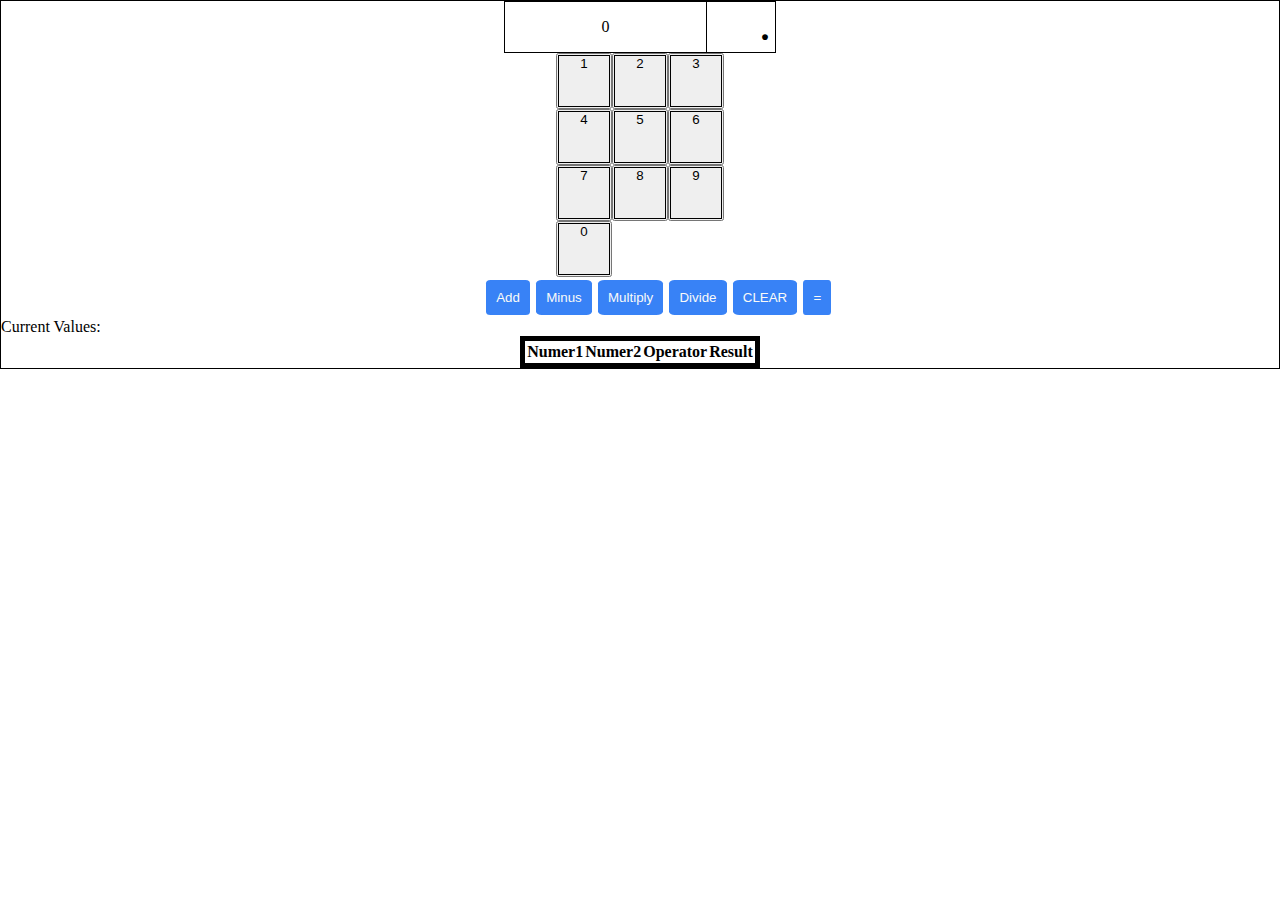
==== CalculatorProjectP3/index.html @ fb32cf53 "Upgrade Calculator" ====
<!DOCTYPE html>
<html lang="en">
<head>
    <meta charset="UTF-8">
    <meta http-equiv="X-UA-Compatible" content="IE=edge">
    <meta name="viewport" content="width=device-width, initial-scale=1.0">
    <title>Document</title>

    <script src="script.js"defer></script>
    <link rel="stylesheet" href="style.css">

</head>
<body >

    <div class="container">
        
        <div class="display-area">
            <div class="display">
                0
            </div>
            <div class="operatorType">.</div>
        
        </div>

        <div class="buttonsKeys">
            <div class="keys">
                <button><div id="1" class="buttonNumber"> 1 </div></button>
              <button>  <div id="2" class="buttonNumber"> 2  </div></button>
              <button>  <div id="3" class="buttonNumber"> 3  </div></button>
              <button>  <div id="4" class="buttonNumber"> 4  </div></button>
              <button>  <div id="5" class="buttonNumber"> 5  </div></button>
              <button>  <div id="6" class="buttonNumber"> 6  </div></button>
              <button>  <div id="7" class="buttonNumber"> 7  </div></button>
              <button>  <div id="8" class="buttonNumber"> 8  </div></button>
              <button>  <div id="9" class="buttonNumber"> 9  </div></button>
              <button>  <div id="0" class="buttonNumber"> 0  </div></button>
            </div>
        </div>

        <div class="OperatorsKeys">
            <div class="operators">
            <button><div id="plus"class="operator">Add</div></button>
            <button><div id="minus"class="operator">Minus</div></button>
            <button><div id="multiply"class="operator">Multiply</div></button>
            <button><div id="divide"class="operator">Divide</div></button>
            <button><div id="clear"class="operator">CLEAR</div></button>
            <button><div id="result"class="operator">=</div></button>
            </div>
        </div>

        <div class="CurrentResult">

        <div>Current Values: </div>
        <div class="current"></div>
        
    </div>


        <div class="result">
            <table class="resultTable">
                <tr >
                    <th>Numer1</th>
                    <th>Numer2</th>
                    <th>Operator</th>
                    <th>Result</th>
                </tr>
                
            </table>
        </div>
        

        
    </div>
    
</body>
</html>
---- CalculatorProjectP3/style.css ----
*{
    margin: auto;
    padding: 0px;

}
.container{
    border: solid black 1px;
   
}

.keys{
    display: grid;
    grid-template-columns: auto auto auto;
    
}

.buttonNumber{
    width: 50px;
    height: 50px;;
    border: solid black 1px;
    text-align: center;
    
}

.display-area{
    display: flex;
    border: solid black 1px;
    width: 30vh;
    height: 50px;
}
.display{
    flex-grow: 4;
   
    text-align: center;
   
}
.operatorType{
    
    flex-grow: 1;
    display: flex;
    justify-content: flex-end;
    font-size: 4vh;
    font-weight: bold;
    padding: 2%;
    border-left: solid black 1px;
    text-align: center;
}

.currentResult{
    display: flex;
    justify-content: space-around;
    text-align: center;
    width: 750px;

}
.buttonsKeys{
    display: flex;
    width: 750px;
}

.OperatorsKeys{
    display: flex;
    width: 750px;
}

.resultTable{
    border: 5px solid black;
}
.operators{

    display: flex;  
}

.OperatorsKeys .operators button{
    border: 1px black none;
    border-radius: 10%;
    padding: 10px;
    background-color: #3882F6;;
    color: #f9FAF8;

    margin: 1%;
    
}
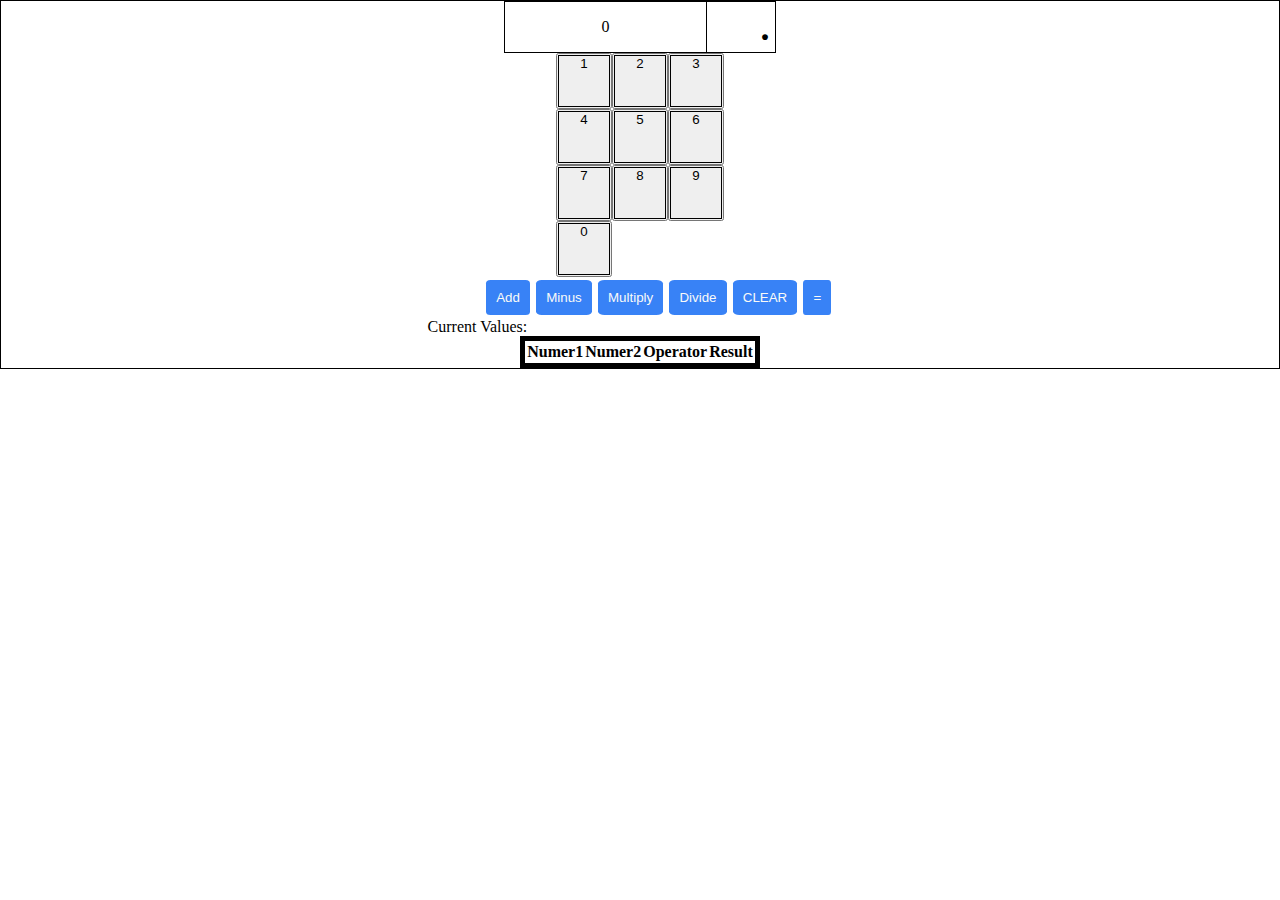
==== commit ab832210: "Upgrade Calculator" ====
--- a/CalculatorProjectP3/index.html
+++ b/CalculatorProjectP3/index.html
@@ -48,11 +48,11 @@
             </div>
         </div>
 
-        <div class="CurrentResult">
+        <div class="currentResult">
 
         <div>Current Values: </div>
         <div class="current"></div>
-        
+
     </div>
 
 
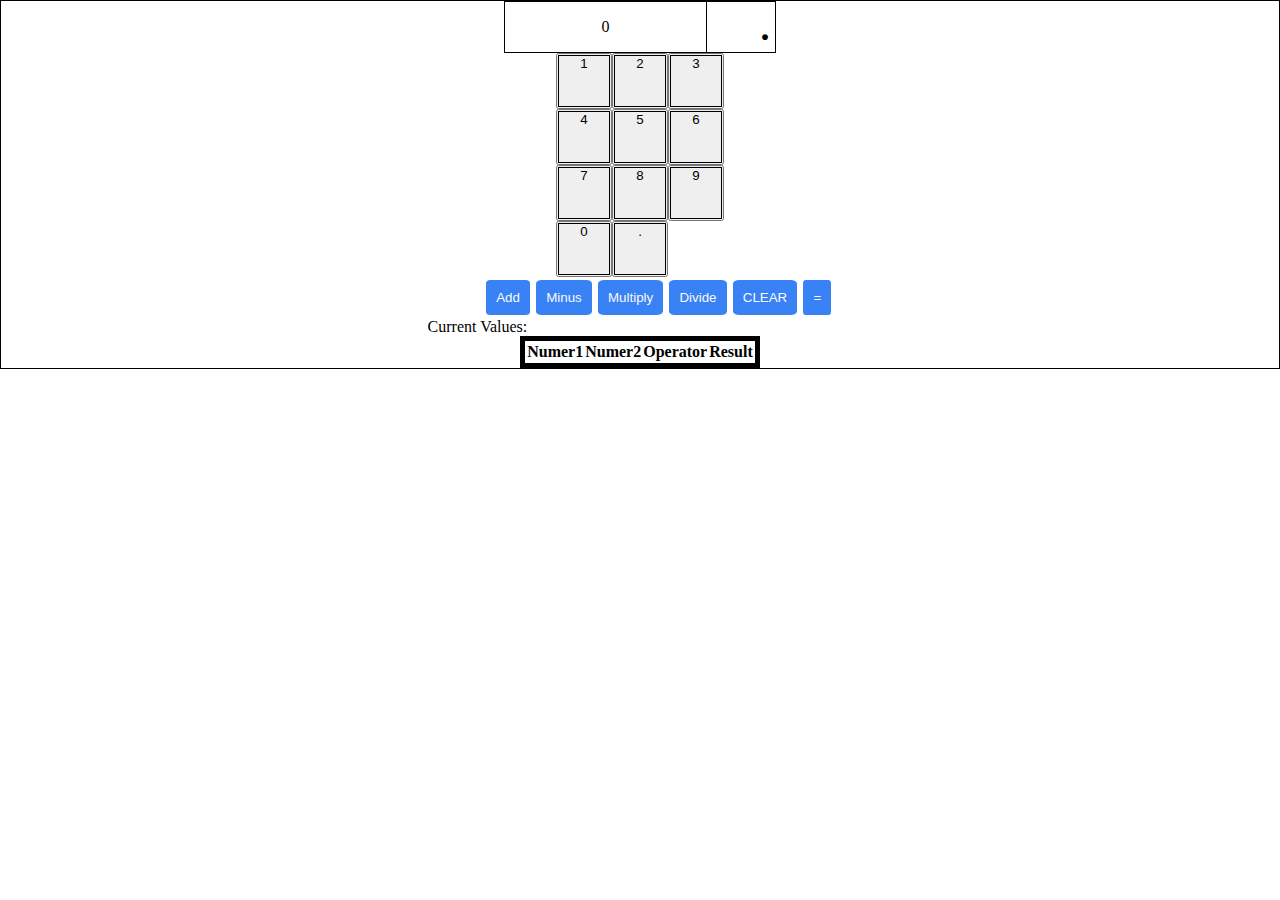
==== commit 7d8697b2: "Upgrade Calculator" ====
--- a/CalculatorProjectP3/index.html
+++ b/CalculatorProjectP3/index.html
@@ -34,6 +34,7 @@
               <button>  <div id="8" class="buttonNumber"> 8  </div></button>
               <button>  <div id="9" class="buttonNumber"> 9  </div></button>
               <button>  <div id="0" class="buttonNumber"> 0  </div></button>
+              <button>  <div id="." class="buttonNumber"> .  </div></button>
             </div>
         </div>
 
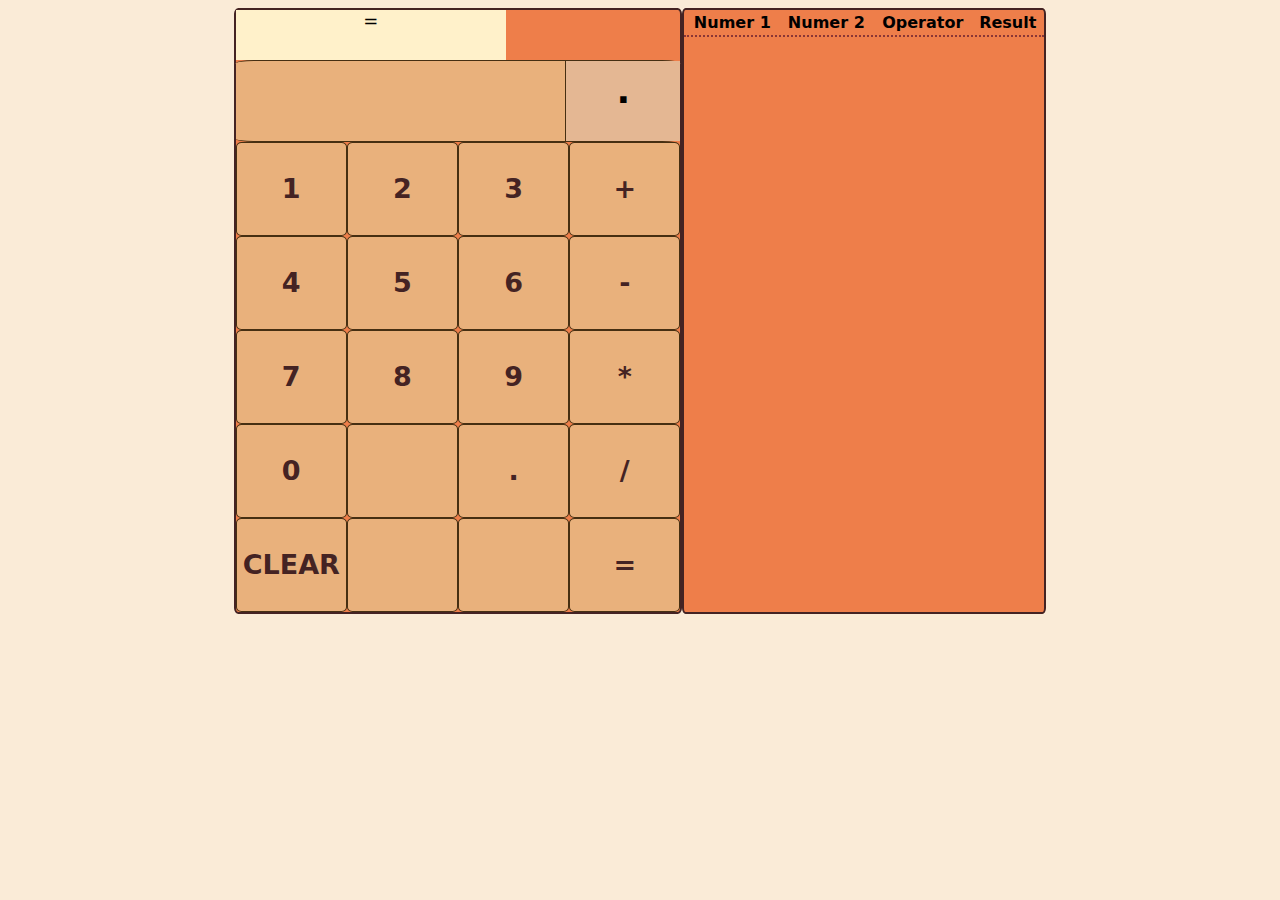
==== commit bf34b2bc: "Cleaned Code + fixed some UI" ====
--- a/CalculatorProjectP3/index.html
+++ b/CalculatorProjectP3/index.html
@@ -11,67 +11,68 @@
 
 </head>
 <body >
-
     <div class="container">
+        <div class="container-1">
+    
+            <div class="currentResult">
+    
+                <div>=</div>
+                <div class="current"></div>
         
-        <div class="display-area">
-            <div class="display">
-                0
             </div>
-            <div class="operatorType">.</div>
+        
+            <div class="display-area">
+                <div class="display">
+                    
+                </div>
+                <div class="operatorType">.</div>
+            
+            </div>
+        
+            <div class="buttonsKeys">
+                <div class="keys">
+                  <button>  <div id="1" class="buttonLook buttonNumber"> 1 </div></button>
+                  <button>  <div id="2" class="buttonLook buttonNumber"> 2  </div></button>
+                  <button>  <div id="3" class="buttonLook buttonNumber"> 3  </div></button>
+                  <button class="operator">  <div id="plus"class="buttonLook operator">+</div></button>
+                  <button>  <div id="4" class="buttonLook buttonNumber"> 4  </div></button>
+                  <button>  <div id="5" class="buttonLook buttonNumber"> 5  </div></button>
+                  <button>  <div id="6" class="buttonLook buttonNumber"> 6  </div></button>
+                  <button class="operator">  <div id="minus"class="buttonLook operator">-</div></button>
+                  <button>  <div id="7" class="buttonLook buttonNumber"> 7  </div></button>
+                  <button>  <div id="8" class="buttonLook buttonNumber"> 8  </div></button>
+                  <button>  <div id="9" class="buttonLook buttonNumber"> 9  </div></button>
+                  <button class="operator">  <div id="multiply"class="buttonLook operator">*</div></button>
+                  <button>  <div id="0" class="buttonLook buttonNumber"> 0  </div></button>
+                  <button>  <div class="buttonLook buttonNumber">   </div></button>
+                  <button>  <div id="." class="buttonLook buttonNumber"> .  </div></button>
+                  <button class="operator">  <div id="divide"class="buttonLook operator">/</div></button>
+                  <button class="operator">  <div id="clear"class="buttonLook operator">CLEAR</div></button>
+                  <button>  <div class="buttonLook buttonNumber">   </div></button>
+                  <button>  <div class="buttonLook buttonNumber">   </div></button>
+                  <button class="operator">  <div id="result"class="buttonLook operator">=</div></button>
+                </div>
+            </div>
         
         </div>
-
-        <div class="buttonsKeys">
-            <div class="keys">
-                <button><div id="1" class="buttonNumber"> 1 </div></button>
-              <button>  <div id="2" class="buttonNumber"> 2  </div></button>
-              <button>  <div id="3" class="buttonNumber"> 3  </div></button>
-              <button>  <div id="4" class="buttonNumber"> 4  </div></button>
-              <button>  <div id="5" class="buttonNumber"> 5  </div></button>
-              <button>  <div id="6" class="buttonNumber"> 6  </div></button>
-              <button>  <div id="7" class="buttonNumber"> 7  </div></button>
-              <button>  <div id="8" class="buttonNumber"> 8  </div></button>
-              <button>  <div id="9" class="buttonNumber"> 9  </div></button>
-              <button>  <div id="0" class="buttonNumber"> 0  </div></button>
-              <button>  <div id="." class="buttonNumber"> .  </div></button>
+       
+        <div class="container-2">
+    
+            <div class="result">
+                <table class="resultTable">
+                    <tr >
+                        <th>Numer 1 </th>
+                        <th>Numer 2</th>
+                        <th>Operator</th>
+                        <th>Result</th>
+                    </tr>
+                    
+                </table>
             </div>
         </div>
-
-        <div class="OperatorsKeys">
-            <div class="operators">
-            <button><div id="plus"class="operator">Add</div></button>
-            <button><div id="minus"class="operator">Minus</div></button>
-            <button><div id="multiply"class="operator">Multiply</div></button>
-            <button><div id="divide"class="operator">Divide</div></button>
-            <button><div id="clear"class="operator">CLEAR</div></button>
-            <button><div id="result"class="operator">=</div></button>
-            </div>
-        </div>
-
-        <div class="currentResult">
-
-        <div>Current Values: </div>
-        <div class="current"></div>
-
+    
+    
     </div>
-
-
-        <div class="result">
-            <table class="resultTable">
-                <tr >
-                    <th>Numer1</th>
-                    <th>Numer2</th>
-                    <th>Operator</th>
-                    <th>Result</th>
-                </tr>
-                
-            </table>
-        </div>
         
-
-        
-    </div>
-    
 </body>
 </html>--- a/CalculatorProjectP3/style.css
+++ b/CalculatorProjectP3/style.css
@@ -1,83 +1,106 @@
 *{
-    margin: auto;
-    padding: 0px;
+    font-family: system-ui, -apple-system, BlinkMacSystemFont, 'Segoe UI', Roboto, Oxygen, Ubuntu, Cantarell, 'Open Sans', 'Helvetica Neue', sans-serif;;
+}
+body{
+    background-color: antiquewhite;
+}
+.container{
+    
+    display: flex;
+    justify-content: center;
+
+    width: auto;
+}
+.container-1, .container-2 {
+background-color: rgb(238, 126, 74);
+border:rgb(68, 35, 35) 2px solid;
+border-radius: 1%;
+}
+.container-2{
+    
+}
+.keys{
+    display:grid;
+    grid-template-columns: repeat(4, 1fr);
+ 
+}
+
+button{
+background-color: rgb(233, 177, 124);
+border: solid 1px rgb(70, 47, 18);
+border-radius: 5%;
+}
+button:hover{
+    background-color: rgb(214, 149, 84);
+    transform: scale(1.02);
+    transition: all 0.7s;
+    
+}
+button:active{
+    background-color: rgb(136, 86, 36);
+    transform: scale(1.5);
+    transition: all 1.5s;
+}
+.buttonLook{
+    width: 10vh;
+    height: 10vh;
+    text-align: center;
+    vertical-align: middle;
+    line-height: 10vh; 
+    font-size: 3vh;
+    font-weight: bolder;
+    color:rgb(68, 35, 35);
+    width: 100%;
+    height: 100%;
 
 }
-.container{
-    border: solid black 1px;
-   
-}
 
-.keys{
-    display: grid;
-    grid-template-columns: auto auto auto;
-    
-}
-
-.buttonNumber{
-    width: 50px;
-    height: 50px;;
-    border: solid black 1px;
-    text-align: center;
+.operator button{
+    background-color: rgb(228, 115, 100);
     
 }
 
 .display-area{
     display: flex;
-    border: solid black 1px;
-    width: 30vh;
-    height: 50px;
-}
-.display{
-    flex-grow: 4;
-   
-    text-align: center;
-   
-}
-.operatorType{
-    
-    flex-grow: 1;
-    display: flex;
-    justify-content: flex-end;
-    font-size: 4vh;
-    font-weight: bold;
-    padding: 2%;
-    border-left: solid black 1px;
+    border-top: solid rgb(70, 47, 18) 1px;
+    border-bottom: solid rgb(70, 47, 18) 1px;
+    background-color: rgb(233, 177, 124);;
+    border-radius: 4%;
     text-align: center;
 }
 
-.currentResult{
-    display: flex;
-    justify-content: space-around;
+.display{
+    flex-grow: 4;
     text-align: center;
-    width: 750px;
-
-}
-.buttonsKeys{
-    display: flex;
-    width: 750px;
+    height: 80px;
+    font-size: 3vh;
 }
 
-.OperatorsKeys{
-    display: flex;
-    width: 750px;
+.operatorType{
+    flex-grow: 1;
+    font-size: 4vh;
+    font-weight: bolder;
+    background-color: rgb(228, 183, 147);
+    border-left: solid rgb(70, 47, 18) 1px;
+    padding: 2%;
+}
+
+.currentResult{
+    flex-grow: 1;
+    text-align: center;
+    font-size: 2vh;
+    width: 30vh;
+    height: 50px;
+    background-color: rgb(255, 241, 202);
 }
 
 .resultTable{
-    border: 5px solid black;
-}
-.operators{
-
-    display: flex;  
+    width: 40vh;
+    text-align: center;
+  
 }
 
-.OperatorsKeys .operators button{
-    border: 1px black none;
-    border-radius: 10%;
-    padding: 10px;
-    background-color: #3882F6;;
-    color: #f9FAF8;
+.resultTable{
+    border-bottom: 2px dotted rgb(138, 54, 54);
+}
 
-    margin: 1%;
-    
-}
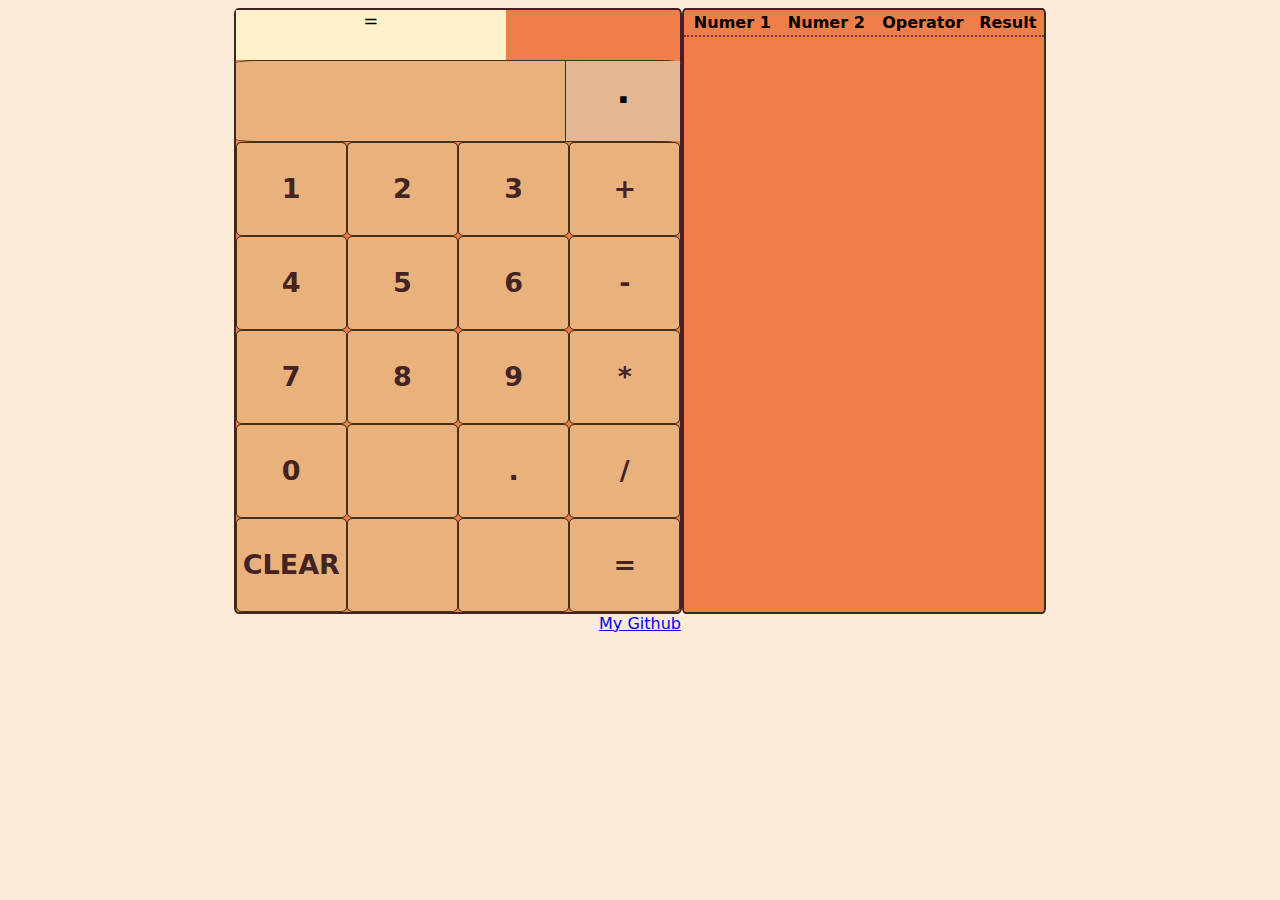
==== commit f22141b1: "Cleaned Code + fixed some UI" ====
--- a/CalculatorProjectP3/index.html
+++ b/CalculatorProjectP3/index.html
@@ -73,6 +73,10 @@
     
     
     </div>
+    <div class="footer">
+        <a href="https://github.com/marcin554">My Github</a>
+    </div>
+
         
 </body>
 </html>--- a/CalculatorProjectP3/style.css
+++ b/CalculatorProjectP3/style.css
@@ -104,3 +104,6 @@
     border-bottom: 2px dotted rgb(138, 54, 54);
 }
 
+.footer{
+    text-align: center;
+}
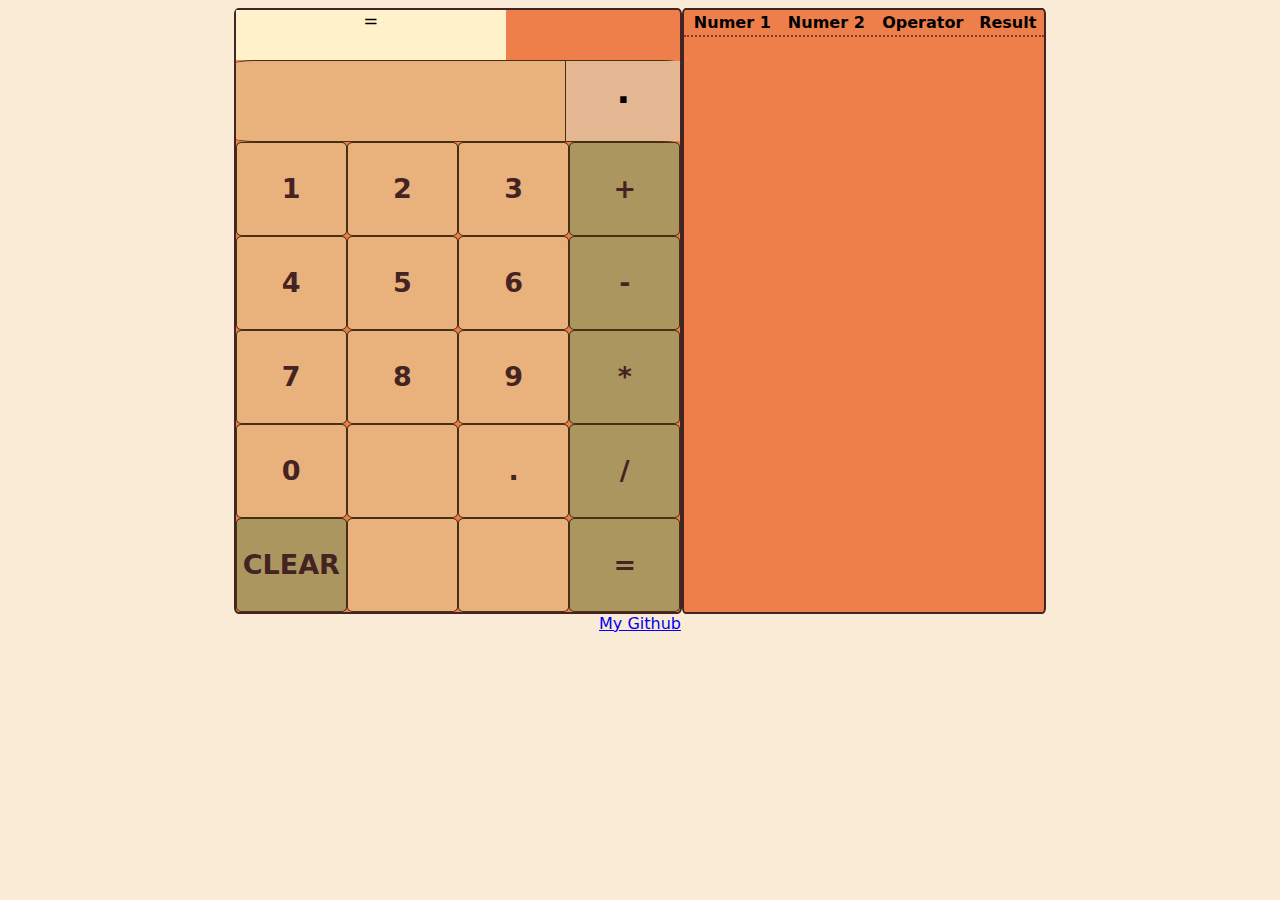
==== commit 90ec47b4: "Cleaned Code + fixed some UI" ====
--- a/CalculatorProjectP3/index.html
+++ b/CalculatorProjectP3/index.html
@@ -34,23 +34,23 @@
                   <button>  <div id="1" class="buttonLook buttonNumber"> 1 </div></button>
                   <button>  <div id="2" class="buttonLook buttonNumber"> 2  </div></button>
                   <button>  <div id="3" class="buttonLook buttonNumber"> 3  </div></button>
-                  <button class="operator">  <div id="plus"class="buttonLook operator">+</div></button>
+                  <button class="operator2">  <div id="plus"class="buttonLook operator">+</div></button>
                   <button>  <div id="4" class="buttonLook buttonNumber"> 4  </div></button>
                   <button>  <div id="5" class="buttonLook buttonNumber"> 5  </div></button>
                   <button>  <div id="6" class="buttonLook buttonNumber"> 6  </div></button>
-                  <button class="operator">  <div id="minus"class="buttonLook operator">-</div></button>
+                  <button class="operator2">  <div id="minus"class="buttonLook operator">-</div></button>
                   <button>  <div id="7" class="buttonLook buttonNumber"> 7  </div></button>
                   <button>  <div id="8" class="buttonLook buttonNumber"> 8  </div></button>
                   <button>  <div id="9" class="buttonLook buttonNumber"> 9  </div></button>
-                  <button class="operator">  <div id="multiply"class="buttonLook operator">*</div></button>
+                  <button class="operator2">  <div id="multiply"class="buttonLook operator">*</div></button>
                   <button>  <div id="0" class="buttonLook buttonNumber"> 0  </div></button>
                   <button>  <div class="buttonLook buttonNumber">   </div></button>
                   <button>  <div id="." class="buttonLook buttonNumber"> .  </div></button>
-                  <button class="operator">  <div id="divide"class="buttonLook operator">/</div></button>
-                  <button class="operator">  <div id="clear"class="buttonLook operator">CLEAR</div></button>
+                  <button class="operator2">  <div id="divide"class="buttonLook operator">/</div></button>
+                  <button class="operator2">  <div id="clear"class="buttonLook operator">CLEAR</div></button>
                   <button>  <div class="buttonLook buttonNumber">   </div></button>
                   <button>  <div class="buttonLook buttonNumber">   </div></button>
-                  <button class="operator">  <div id="result"class="buttonLook operator">=</div></button>
+                  <button class="operator2">  <div id="result"class="buttonLook operator">=</div></button>
                 </div>
             </div>
         
--- a/CalculatorProjectP3/style.css
+++ b/CalculatorProjectP3/style.css
@@ -55,8 +55,8 @@
 
 }
 
-.operator button{
-    background-color: rgb(228, 115, 100);
+.operator2{
+    background-color: rgb(170, 150, 94);
     
 }
 
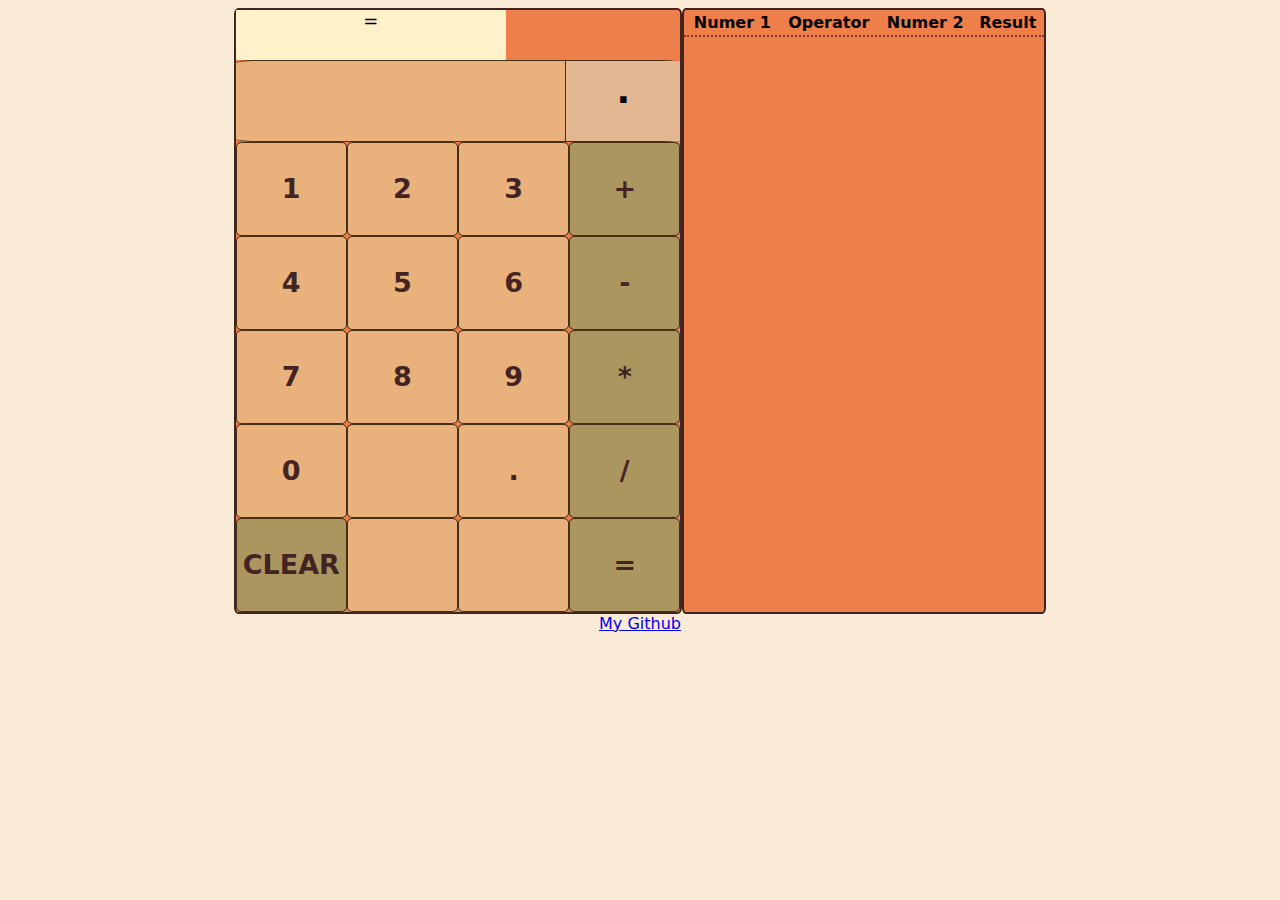
==== commit 4d8e9f59: "Fixing bugs, following Project goals closer." ====
--- a/CalculatorProjectP3/index.html
+++ b/CalculatorProjectP3/index.html
@@ -62,8 +62,8 @@
                 <table class="resultTable">
                     <tr >
                         <th>Numer 1 </th>
+                        <th>Operator</th>
                         <th>Numer 2</th>
-                        <th>Operator</th>
                         <th>Result</th>
                     </tr>
                     
